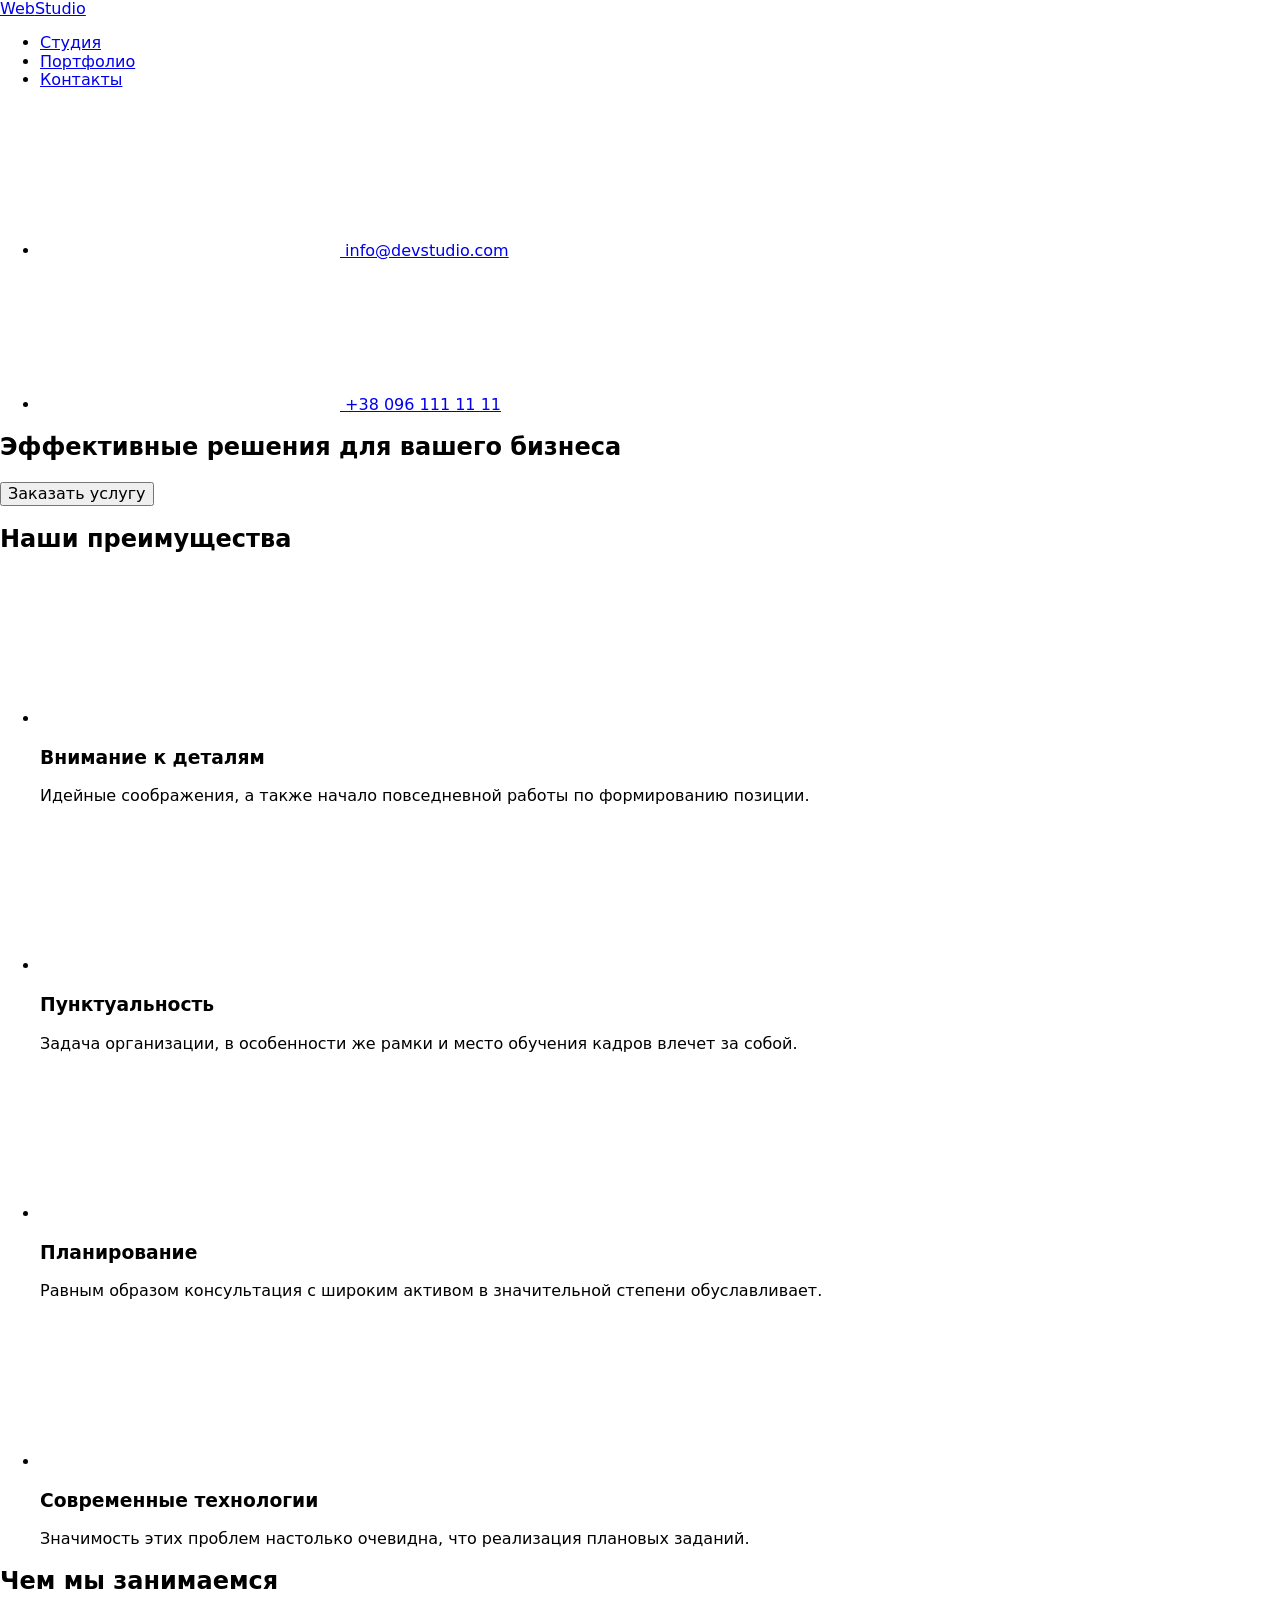
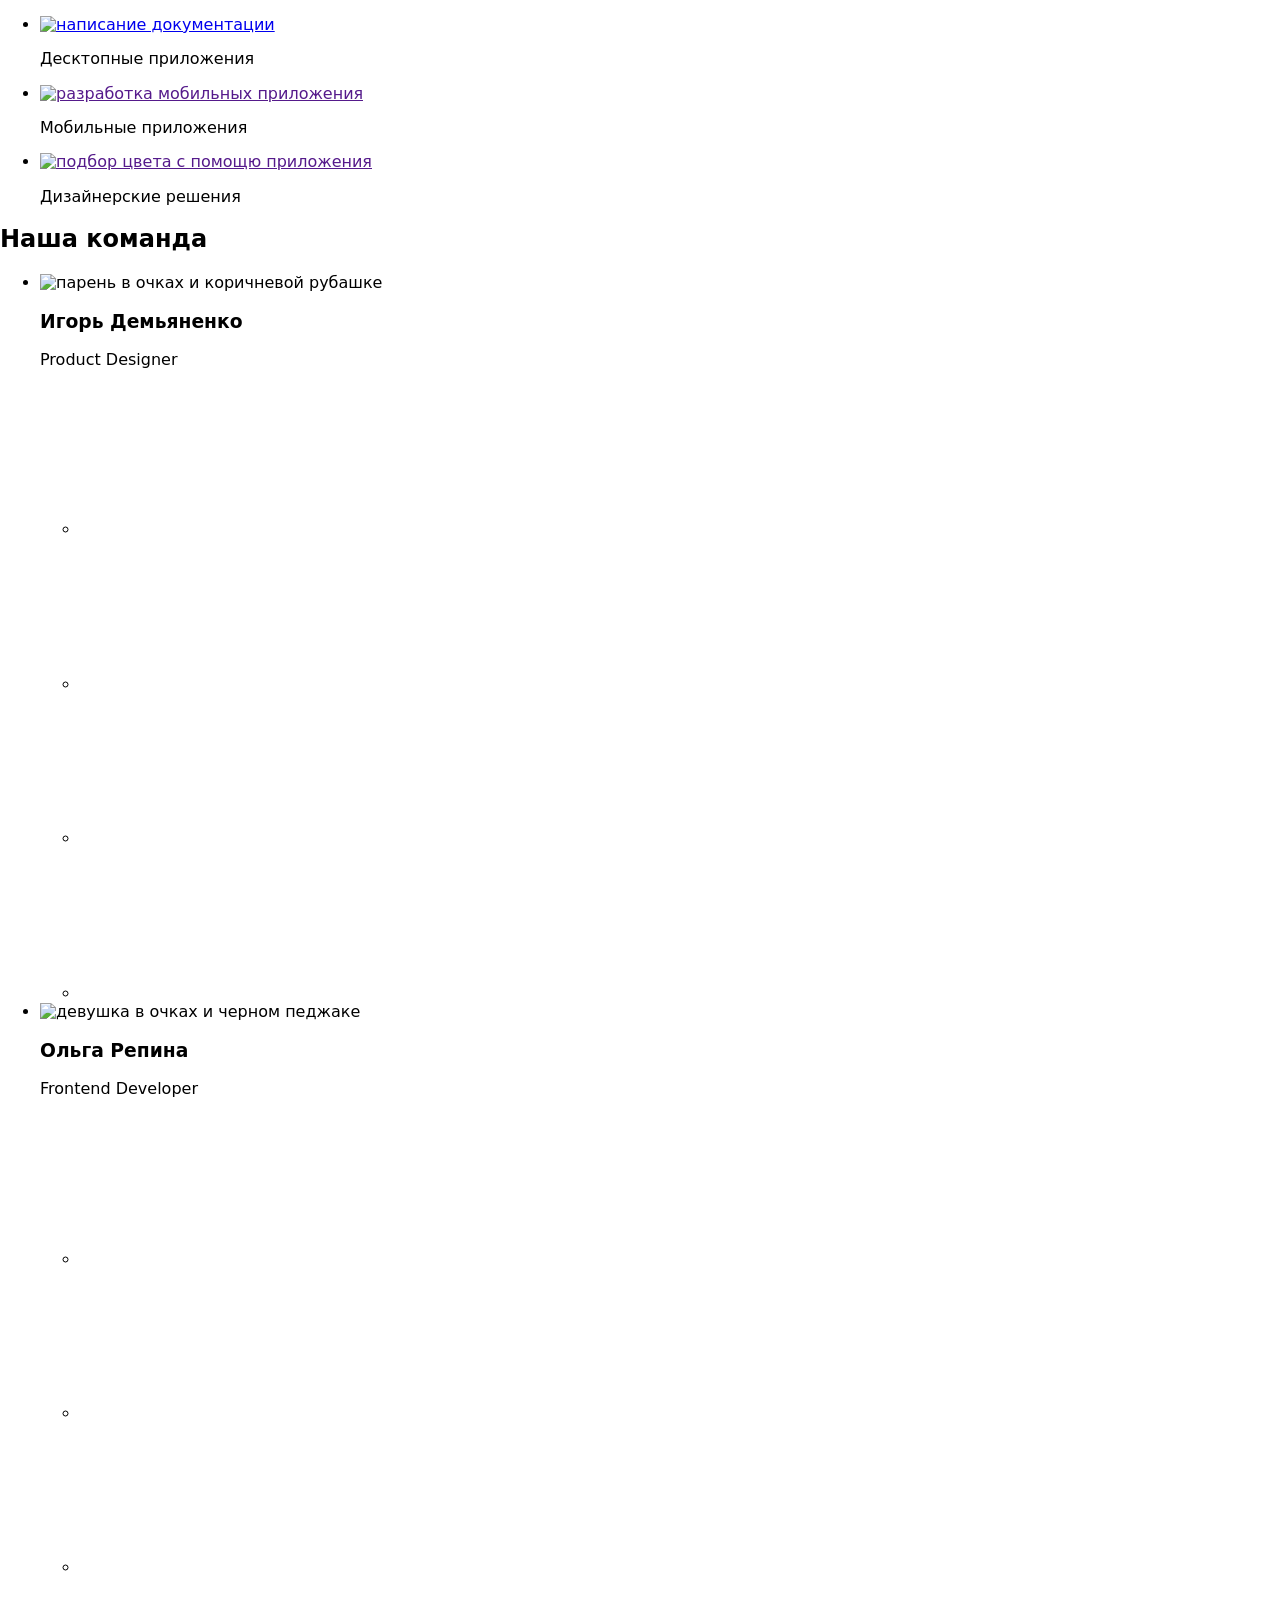
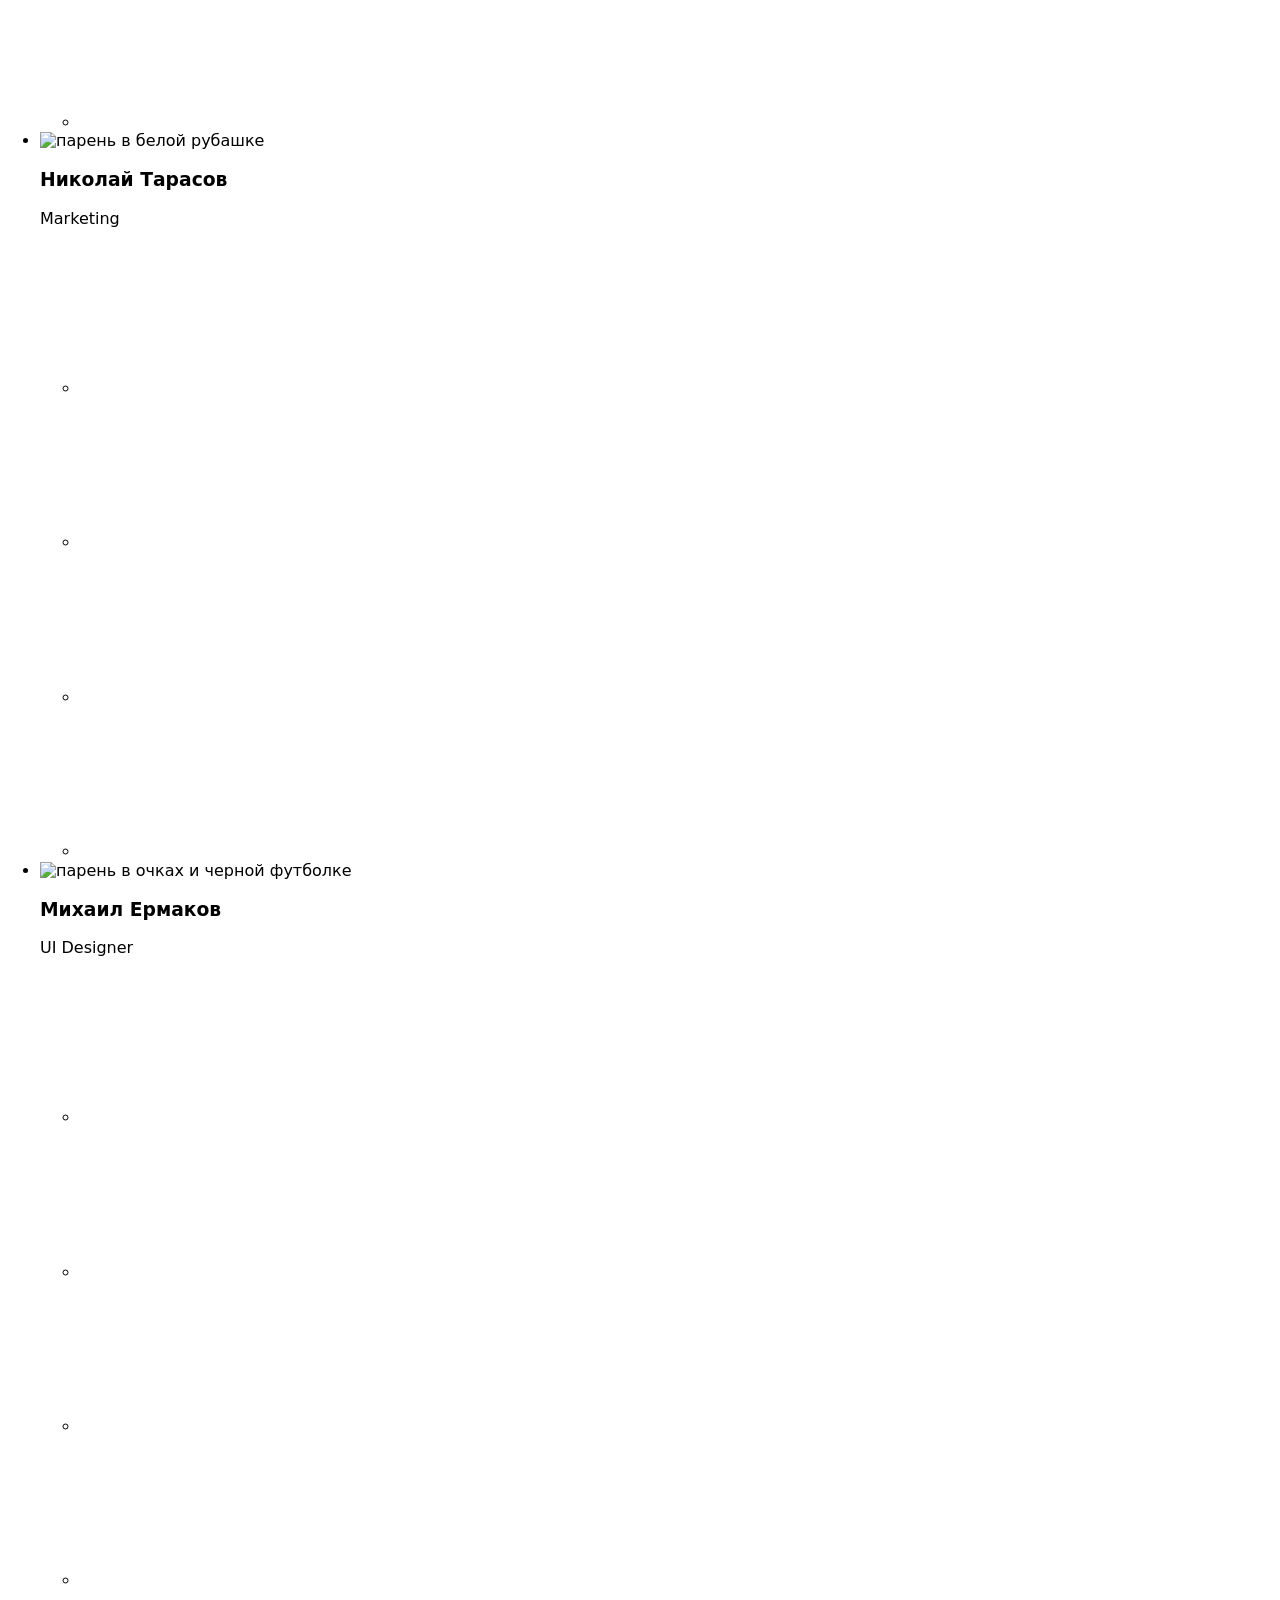
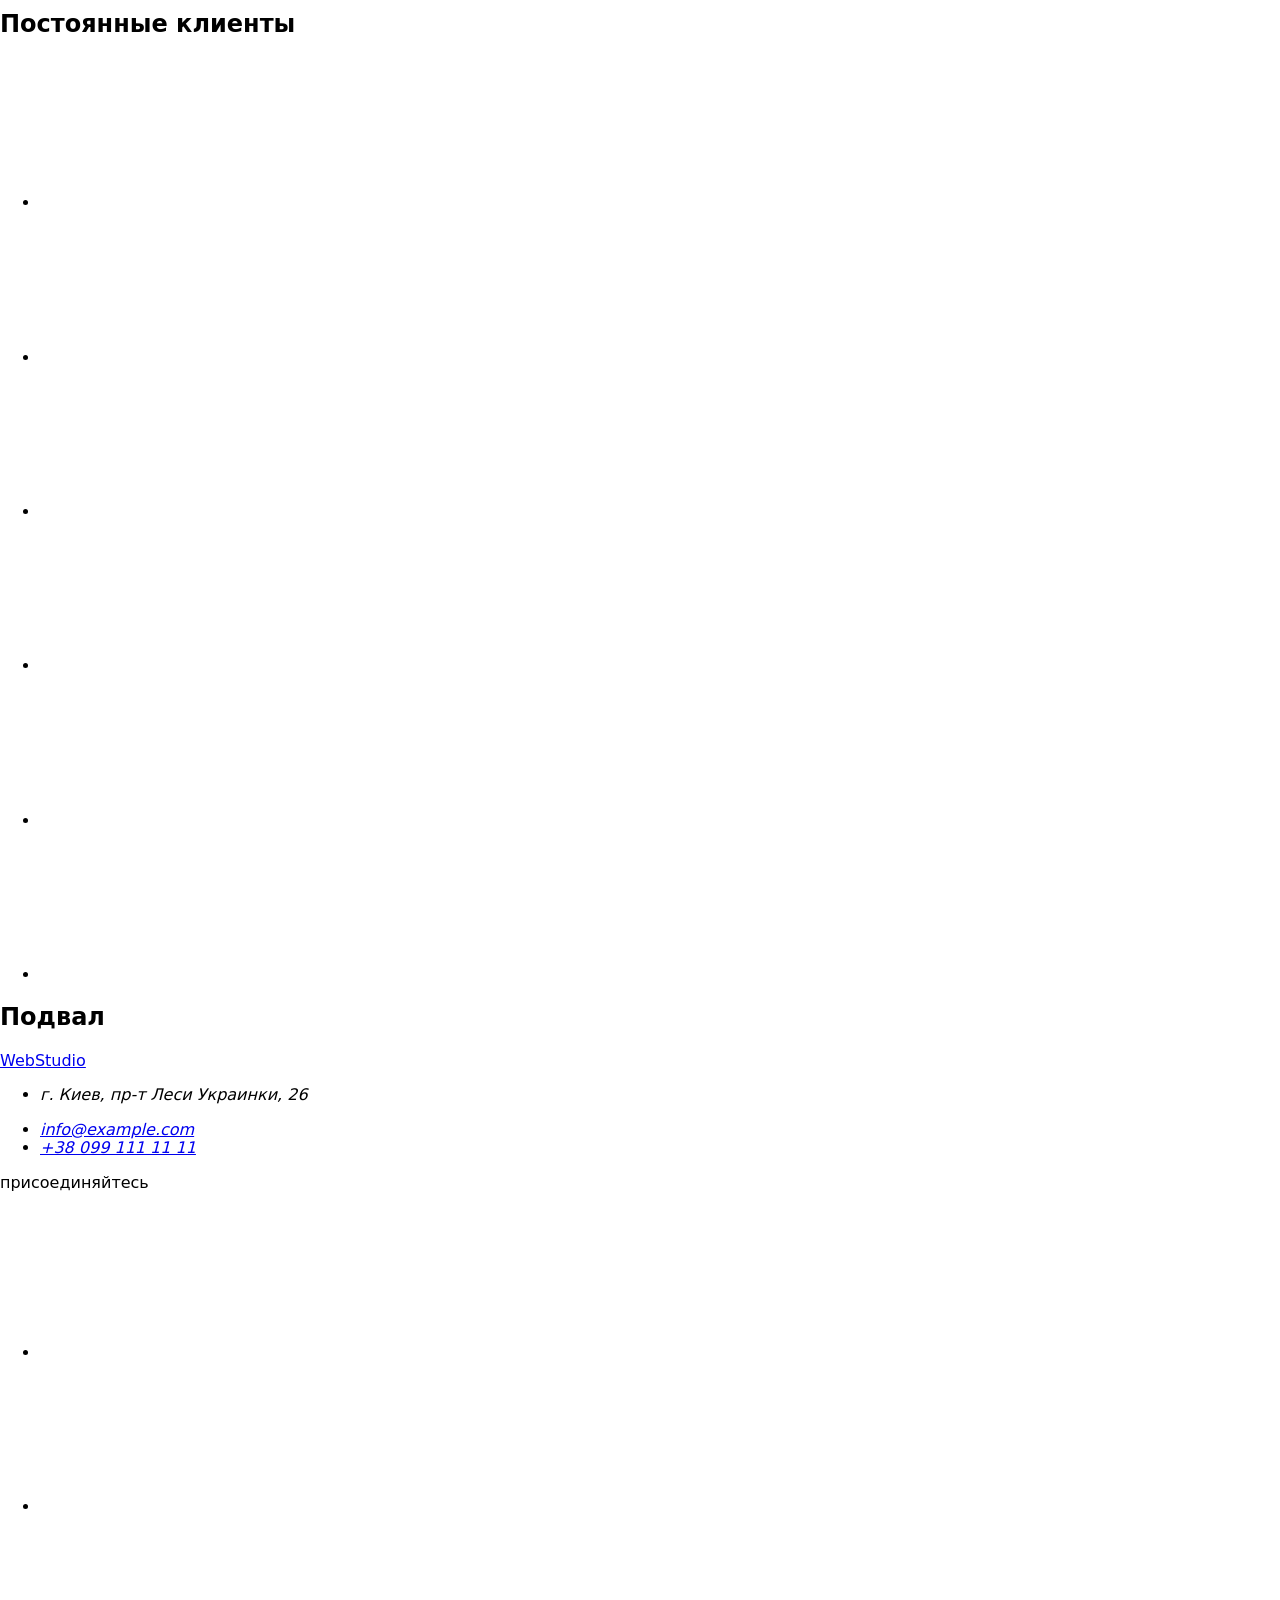
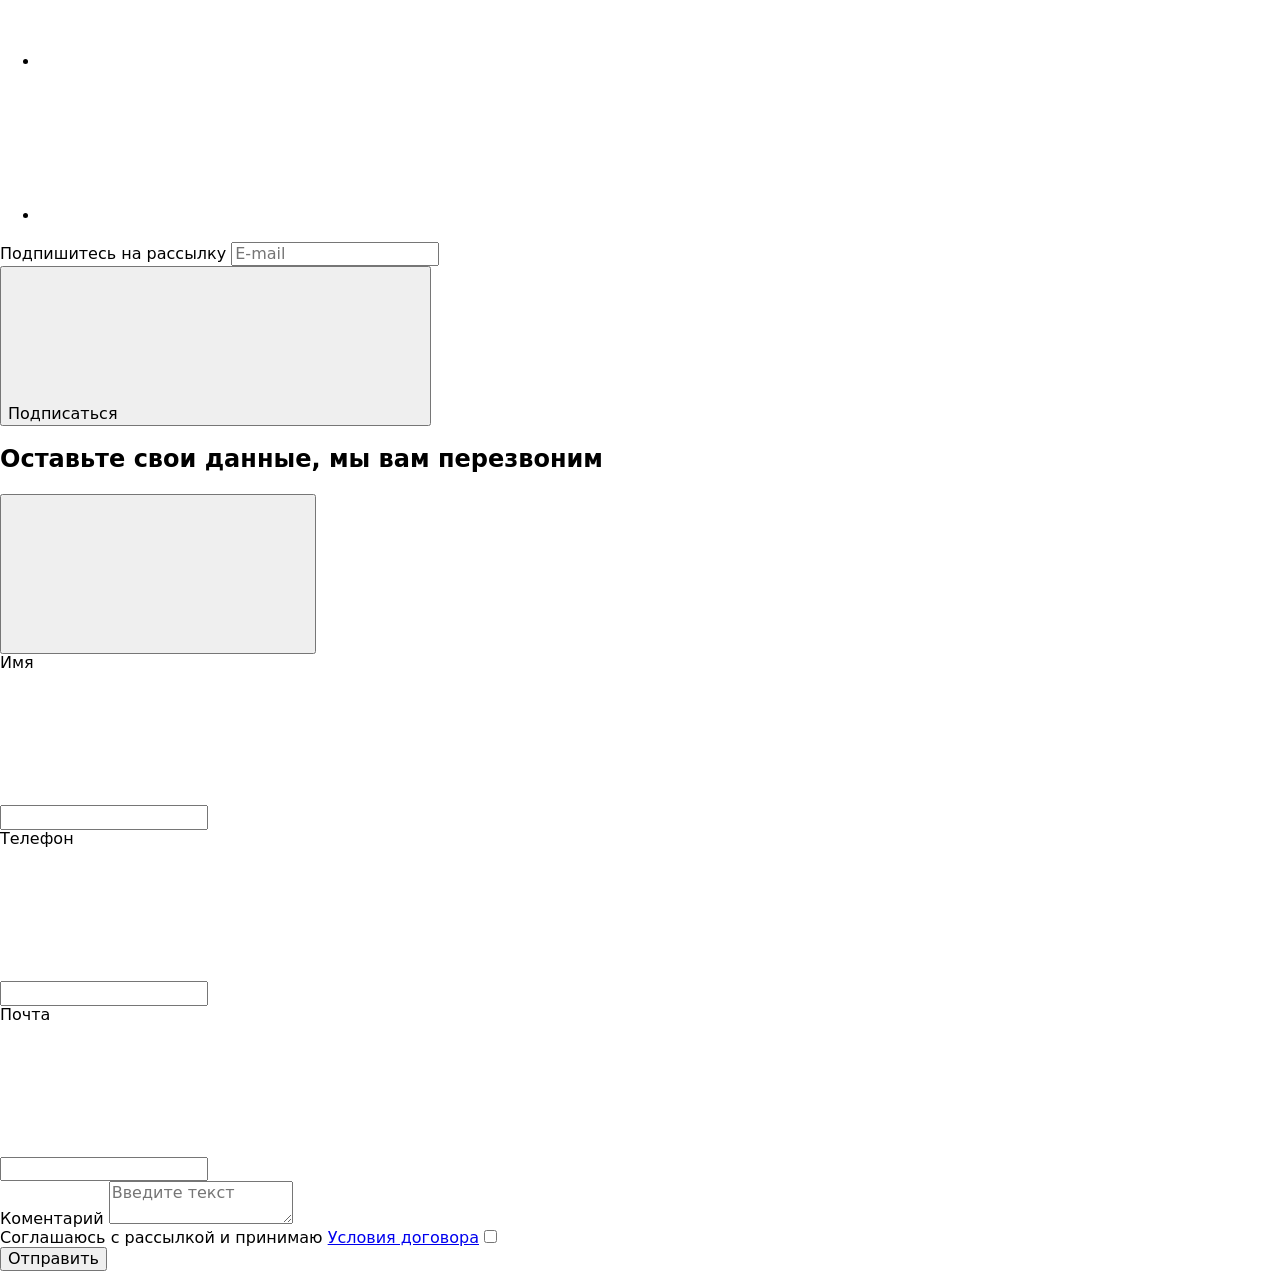
==== index.html @ 48a5f988 "дз 7 js" ====
<!DOCTYPE html>
<html lang="ru">
<head>
    <meta charset="UTF-8">
    <meta name="viewport" content="width=device-width, initial-scale=1.0">
    <title> Студия</title>
    <link rel="preconnect" href="https://fonts.gstatic.com">
    <link href="https://fonts.googleapis.com/css2?family=Raleway:wght@700&family=Roboto:wght@400;500;700;900&display=swap"
        rel="stylesheet">
    <link rel="stylesheet" href="https://cdnjs.cloudflare.com/ajax/libs/modern-normalize/1.0.0/modern-normalize.min.css">
    <link rel="stylesheet" href="./css/main.min.css">

</head>
<body>

    <!--меню главной навигации-->
    <header class="page-header">
        <div class="conteiner">
             <a href="#" class="logo">Web<span class="logo-color">Studio</span> </a>
                <nav>
                    <ul class="site-nav">
                        <li class="item header-link-active"> <a class="header-link header-link-active" href="./index.html " >Студия</a></li>
                        <li class="item"> <a class="header-link" href="./portfolio.html" >Портфолио</a> </li>
                        <li class="item"> <a class="header-link" href="contacts" >Контакты</a></li>
                    </ul>
                </nav>   
            <ul class="header-contacts">
                <li class="header-contacts-item"><a class="header-link header-link-contact " href="mailto:info@devstudio.com">
                                                <svg class="header-contacts-envelope">
                                                    <use class="icon-mail" href="./img/symbol-defs.svg#icon-envelope" ></use>
                                                </svg>                    
                                                info@devstudio.com
                                         </a>
                </li>
                <li class="header-contacts-item"><a class="header-link header-link-contact" href="tel:380961111111">
                                                <svg class="header-contacts-smartphone">
                                                    <use class="header-contacts-icon" href="./img/symbol-defs.svg#icon-smartphone" ></use>
                                                </svg>
                                                +38 096 111 11 11
                                          </a>
                </li>
            </ul>   
        </div>  
    </header>
    
    <!--Контент из секций-->
    <main>
        <!--секция Герой-->
        <section class="hero">
            <div class="hero-overley">                
                <div class="hero-content">
                    <h1 class="hero-text">Эффективные решения для вашего бизнеса</h1>
                    <button type="button" class="hero-button" data-modal-open >Заказать услугу</button>  
                </div>              
            </div>
        </section>
        
        <!--секция преимущества-->
        <section class="advantages">
            <div class="conteiner">
                <h2 class="visually-hidden">Наши преимущества</h2>
                <ul class="advantages-elements">
                    <li class="advantages-element" >
                        <a href="antena">
                            <svg class="advantages-icon">
                                <use href="./img/symbol-defs.svg#icon-antenna"></use>
                            </svg>
                        </a>
                        <h3 class="advantages-name">Внимание к деталям</h3>  
                        <p class="advantages-text">Идейные соображения, а также начало повседневной работы по формированию позиции.</p>   
                    </li>
                    <li class="advantages-element">
                        <a href="clock">
                            <svg class="advantages-icon">
                                <use href="./img/symbol-defs.svg#icon-clock" ></use>
                            </svg>
                        </a>
                        <h3 class="advantages-name">Пунктуальность</h3>  
                        <p class="advantages-text" >Задача организации, в особенности же рамки и место обучения кадров влечет за собой.</p>   
                    </li>
                    <li class="advantages-element">
                        <a href="diagram">
                            <svg class="advantages-icon">
                                <use href="./img/symbol-defs.svg#icon-diagram" ></use>
                            </svg>
                        </a>
                        <h3 class="advantages-name">Планирование</h3>  
                        <p class="advantages-text" >Равным образом консультация с широким активом в значительной степени обуславливает.</p>   
                    </li>
                    <li class="advantages-element">
                        <a href="astronaut">
                            <svg class="advantages-icon">
                                <use href="./img/symbol-defs.svg#icon-astronaut" ></use>
                            </svg>
                        </a>
                        <h3 class="advantages-name">Современные технологии</h3>  
                        <p class="advantages-text" >Значимость этих проблем настолько очевидна, что реализация плановых заданий.</p>   
                    </li>                    
                </ul>
            </div>
        </section>
        
         <!--секция чем мы занимаемся-->
        <section class="product">
            <div class="conteiner">                
                    <h2 class="product-titel">Чем мы занимаемся</h2>
                    <ul class="product-elements">
                        <li class="product-element"> 
                                <a href="#"><img  src="./img/z1.jpg" 
                                                alt="написание документации" 
                                                width="370" 
                                                height="294">
                                </a> 
                                <div class="product-block">
                                    <p class="product-text">Десктопные приложения</p>
                                </div>
                        </li>
                        <li class="product-element">
                                <a href=""><img src="./img/z2.jpg" 
                                                alt="разработка мобильных приложения" 
                                                width="370" 
                                                height="294">
                                </a>
                                <div class="product-block">
                                    <p class="product-text">Мобильные приложения</p>
                                </div>
                        </li>
                        <li class="product-element">
                                <a href=""><img src="./img/z3.jpg" 
                                                alt="подбор цвета с помощю приложения" 
                                                width="370" 
                                                height="294">

                                </a>
                                <div class="product-block">
                                    <p class="product-text">Дизайнерские решения</p>
                                </div>
                        </li>
                    </ul>                
            </div>
        </section>
            
        <!--секция наша команда-->
        <section class="comand">            
            <div class="conteiner ">                
                <h2 class="comand-titel" >Наша команда</h2>
                <ul class="comand-members">
                    <li class="comand-member">                        
                             <img class="comand-photo" src="./img/nk1.jpg" 
                                  alt="парень в очках и коричневой рубашке" 
                                  width="270"
                                  height="260">
                            <div class="comand-date">
                                 <h3 class="comand-name">Игорь Демьяненко</h3>
                                 <p class="comand-position">Product Designer</p>
                          
                                <ul class="social-links">
                                    <li class="social-links-position">
                                        <a class="social-links-image" href="#">
                                            <svg class="social-links-icon">
                                                <use  href="./img/symbol-defs.svg#icon-instagram" ></use>
                                            </svg>
                                        </a>
                                    </li>
                                    <li class="social-links-position">
                                        <a class="social-links-image" href="#">
                                            <svg class="social-links-icon">
                                                <use  href="./img/symbol-defs.svg#icon-twitter" ></use>
                                            </svg>
                                        </a>
                                    </li>

                                    <li class="social-links-position">
                                        <a class="social-links-image" href="#">
                                            <svg class="social-links-icon">
                                                <use  href="./img/symbol-defs.svg#icon-facebook" ></use>
                                            </svg>
                                        </a>
                                    </li>
                                    
                                    <li class="social-links-position">
                                        <a class="social-links-image" href="#">
                                            <svg class="social-links-icon">
                                                <use  href="./img/symbol-defs.svg#icon-linkedin" ></use>
                                            </svg>
                                        </a>
                                    </li>                                    
                                </ul>
                            </div>                
                    </li>
                    <li class="comand-member">                        
                            <img class="comand-photo" src="./img/nk2.jpg" 
                                    alt="девушка в очках и черном педжаке" 
                                    width="270"
                                    height="260">
                            <div class="comand-date">
                                    <h3 class="comand-name">Ольга Репина</h3>
                                    <p class="comand-position">Frontend Developer</p>
                                    <ul class="social-links">
                                        <li class="social-links-position">
                                            <a class="social-links-image" href="#">
                                                <svg class="social-links-icon">
                                                    <use href="./img/symbol-defs.svg#icon-instagram"></use>
                                                </svg>
                                            </a>
                                        </li>
                                        <li class="social-links-position">
                                            <a class="social-links-image" href="#">
                                                <svg class="social-links-icon">
                                                    <use href="./img/symbol-defs.svg#icon-twitter"></use>
                                                </svg>
                                            </a>
                                        </li>
                                    
                                        <li class="social-links-position">
                                            <a class="social-links-image" href="#">
                                                <svg class="social-links-icon">
                                                    <use href="./img/symbol-defs.svg#icon-facebook"></use>
                                                </svg>
                                            </a>
                                        </li>
                                    
                                        <li class="social-links-position">
                                            <a class="social-links-image" href="#">
                                                <svg class="social-links-icon">
                                                    <use href="./img/symbol-defs.svg#icon-linkedin"></use>
                                                </svg>
                                            </a>
                                        </li>
                                    </ul>
                            </div>                        
                    </li>
                    <li class="comand-member">                        
                            <img class="comand-photo" src="./img/nk3.jpg" 
                                 alt="парень в белой рубашке" 
                                 width="270"
                                 height="260">
                             <div class="comand-date">
                                <h3 class="comand-name">Николай Тарасов</h3>
                                <p class="comand-position">Marketing</p>
                                <ul class="social-links">
                                    <li class="social-links-position">
                                        <a class="social-links-image" href="#">
                                            <svg class="social-links-icon">
                                                <use href="./img/symbol-defs.svg#icon-instagram"></use>
                                            </svg>
                                        </a>
                                    </li>
                                    <li class="social-links-position">
                                        <a class="social-links-image" href="#">
                                            <svg class="social-links-icon">
                                                <use href="./img/symbol-defs.svg#icon-twitter"></use>
                                            </svg>
                                        </a>
                                    </li>
                                
                                    <li class="social-links-position">
                                        <a class="social-links-image" href="#">
                                            <svg class="social-links-icon">
                                                <use href="./img/symbol-defs.svg#icon-facebook"></use>
                                            </svg>
                                        </a>
                                    </li>
                                
                                    <li class="social-links-position">
                                        <a class="social-links-image" href="#">
                                            <svg class="social-links-icon">
                                                <use href="./img/symbol-defs.svg#icon-linkedin"></use>
                                            </svg>
                                        </a>
                                    </li>
                                </ul>
                            </div>                        
                    </li>
                    <li class="comand-member">                        
                             <img class="comand-photo" src="./img/nk4.jpg" 
                                alt="парень в очках и черной футболке" 
                                width="270"
                                height="260">
                            <div class="comand-date">
                                <h3 class="comand-name">Михаил Ермаков</h3>
                                <p class="comand-position">UI Designer</p>
                                <ul class="social-links">
                                    <li class="social-links-position">
                                        <a class="social-links-image" href="#">
                                            <svg class="social-links-icon">
                                                <use href="./img/symbol-defs.svg#icon-instagram"></use>
                                            </svg>
                                        </a>
                                    </li>
                                    <li class="social-links-position">
                                        <a class="social-links-image" href="#">
                                            <svg class="social-links-icon">
                                                <use href="./img/symbol-defs.svg#icon-twitter"></use>
                                            </svg>
                                        </a>
                                    </li>
                                
                                    <li class="social-links-position">
                                        <a class="social-links-image" href="#">
                                            <svg class="social-links-icon">
                                                <use href="./img/symbol-defs.svg#icon-facebook"></use>
                                            </svg>
                                        </a>
                                    </li>
                                
                                    <li class="social-links-position">
                                        <a class="social-links-image" href="#">
                                            <svg class="social-links-icon">
                                                <use href="./img/symbol-defs.svg#icon-linkedin"></use>
                                            </svg>
                                        </a>
                                    </li>
                                </ul>
                            </div>                        
                     </li>   
                </ul>                
            </div>                
        </section>

        <!--Постоянные клиенты-->
        <section class="clients">
            <div class="conteiner ">
                <h2 class="clients-titel">Постоянные клиенты</h2>
                <ul class="clients-list">
                    <li class="clients-position" >
                       <a class="clients-element" href="#"> 
                            <svg class="clients-logo">
                                <use href="./img/symbol-defs.svg#icon-logo1"></use>
                            </svg>    
                       </a>
                    </li>
                    <li class="clients-position">
                        <a class="clients-element" href="#"> 
                             <svg class="clients-logo">
                                 <use href="./img/symbol-defs.svg#icon-logo2"></use>
                             </svg>    
                        </a>
                     </li>
                     <li class="clients-position">
                        <a class="clients-element" href="#"> 
                             <svg class="clients-logo">
                                 <use href="./img/symbol-defs.svg#icon-logo3"></use>
                             </svg>    
                        </a>
                     </li>
                     <li class="clients-position">
                        <a class="clients-element" href="#"> 
                             <svg class="clients-logo">
                                 <use href="./img/symbol-defs.svg#icon-logo4"></use>
                             </svg>    
                        </a>
                     </li>
                     <li class="clients-position">
                        <a class="clients-element" href="#"> 
                             <svg class="clients-logo">
                                 <use href="./img/symbol-defs.svg#icon-logo5"></use>
                             </svg>    
                        </a>
                     </li>
                     <li class="clients-position">
                        <a class="clients-element" href=""> 
                             <svg class="clients-logo ">
                                 <use href="./img/symbol-defs.svg#icon-logo6"></use>
                             </svg>    
                        </a>
                     </li>                    
                </ul>
            </div>
        </section>
        
    </main>

    <!--Контактная информация подвал-->
    <footer class="footer">
        <section >
            <div class="conteiner">
                <div class="footer-contacts">
                    <div>
                        <h2 class="visually-hidden">Подвал</h2>
                        <a class="footer-logo" href="#">Web<span class="footer-logo-color">Studio</span> </a>
                        <address> 
                            <ul class="footer-contacts-position">
                                <li class="footer-contacts-element">
                                    <p class="footer-contacts-adress">г. Киев, пр-т Леси Украинки, 26</p>
                                </li>
                                <li class="footer-contacts-element ">
                                    <a class="footer-contacts-style" href="mailto:info@example.com">info@example.com</a>
                                </li>
                                <li class="footer-contacts-element ">
                                    <a class="footer-contacts-style" href="tel:380991111111">+38 099 111 11 11</a>
                                </li>                     
                            </ul>
                        </address>
                    </div>
                    
                    <div class="join">
                        <p class="join-title">присоединяйтесь</p>
                        <ul class="join-list">
                            <li class="join-position">
                                <a class="join-link" href="#">
                                    <svg class="join-icon">
                                        <use  href="./img/symbol-defs.svg#icon-instagram" ></use>
                                    </svg>
                                </a>
                            </li>
                            <li class="join-position">
                                <a class="join-link" href="#">
                                    <svg class="join-icon">
                                        <use  href="./img/symbol-defs.svg#icon-twitter" ></use>
                                    </svg>
                                </a>
                            </li>

                            <li class="join-position">
                                <a class="join-link" href="#">
                                    <svg class="join-icon">
                                        <use  href="./img/symbol-defs.svg#icon-facebook" ></use>
                                    </svg>
                                </a>
                            </li>
                            
                            <li class="join-position">
                                <a class="join-link" href="#">
                                    <svg class="join-icon">
                                        <use  href="./img/symbol-defs.svg#icon-linkedin" ></use>
                                    </svg>
                                </a>
                            </li>                            
                        </ul>                        
                    </div>
                    <form  class="subscribe">
                        <div class="subscribe-form">
                            <label for="footer" class="subscribe-lebel">Подпишитесь на рассылку</label>
                            <input class="subscribe-input" type="email" name="email-form" id="footer" placeholder="E-mail">
                        </div>
                        <button type="submit" class="subscribe-buttom">Подписаться
                            <svg class="subscribe-icon">
                                <use  href="./img/symbol-defs.svg#icon-send" ></use>
                            </svg>
                        </button>
                    </form>
                </div>                
            </div>
        </section>        
    </footer>
<div class="backdrop is-hidden" data-modal>
    <div class="backdrop-modal">
        <h2 class="backdrop-modal-title">Оставьте свои данные, мы вам перезвоним</h2>
        <button class="backdrop-modal-close" data-modal-close>
            <svg class="backdrop-modal-image">
                <use href="./img/symbol-defs.svg#icon-close"></use>
            </svg>
        </button>
        <form autocomplete="on">
            <div class="backdrop-modal-element">
                <label class="backdrop-modal-lebel" for="name-modal">Имя</label>
                <div class="backdrop-modal-img">
                    <input class="backdrop-modal-input" type="name" id="name-modal">
                    <svg class="backdrop-modal-icon">
                        <use href="./img/symbol-defs.svg#icon-person-black" width=18px height=18px></use>
                    </svg>
                </div>

            </div>

            <div class="backdrop-modal-element">
                <label class="backdrop-modal-lebel" for="tel-modal">Телефон</label>
                <div class="backdrop-modal-img">
                    <input class="backdrop-modal-input" type="tel" id="tel-modal">
                    <svg class="backdrop-modal-icon">
                        <use href="./img/symbol-defs.svg#icon-phone-black" width=18px height=18px></use>
                    </svg>
                </div>
            </div>

            <div  class="backdrop-modal-element">
                <label class="backdrop-modal-lebel" for="email-modal">Почта</label>
                <div class="backdrop-modal-img">
                    <input class="backdrop-modal-input" type="email" id="email-modal">
                    <svg class="backdrop-modal-icon">
                        <use href="./img/symbol-defs.svg#icon-email-black" width=18px height=18px></use>
                    </svg>
                </div>
            </div>

            <div class="backdrop-modal-element">
                <label class="backdrop-modal-lebel" for="coment-modal">Коментарий</label>
                <textarea class="backdrop-modal-textarea" name="coment" id="coment-modal" placeholder="Введите текст"></textarea>
            </div>


            <div class="backdrop-checkbox">
                <label class="backdrop-checkbox-position">Соглашаюсь с рассылкой и принимаю
                    <a class="backdrop-checkbox-link" href="#">Условия договора</a>
                    <input class="backdrop-checkbox-hidden" type="checkbox" name="checkbox">
                    <span class="backdrop-checkbox-icon"></span>
                </label>
            </div>


            <button class="backdrop-modal-buttom" type="submit">Отправить</button>

        </form>
    </div>
</div>


    <script src="./js/modal.js"></script>
</body>
</html>
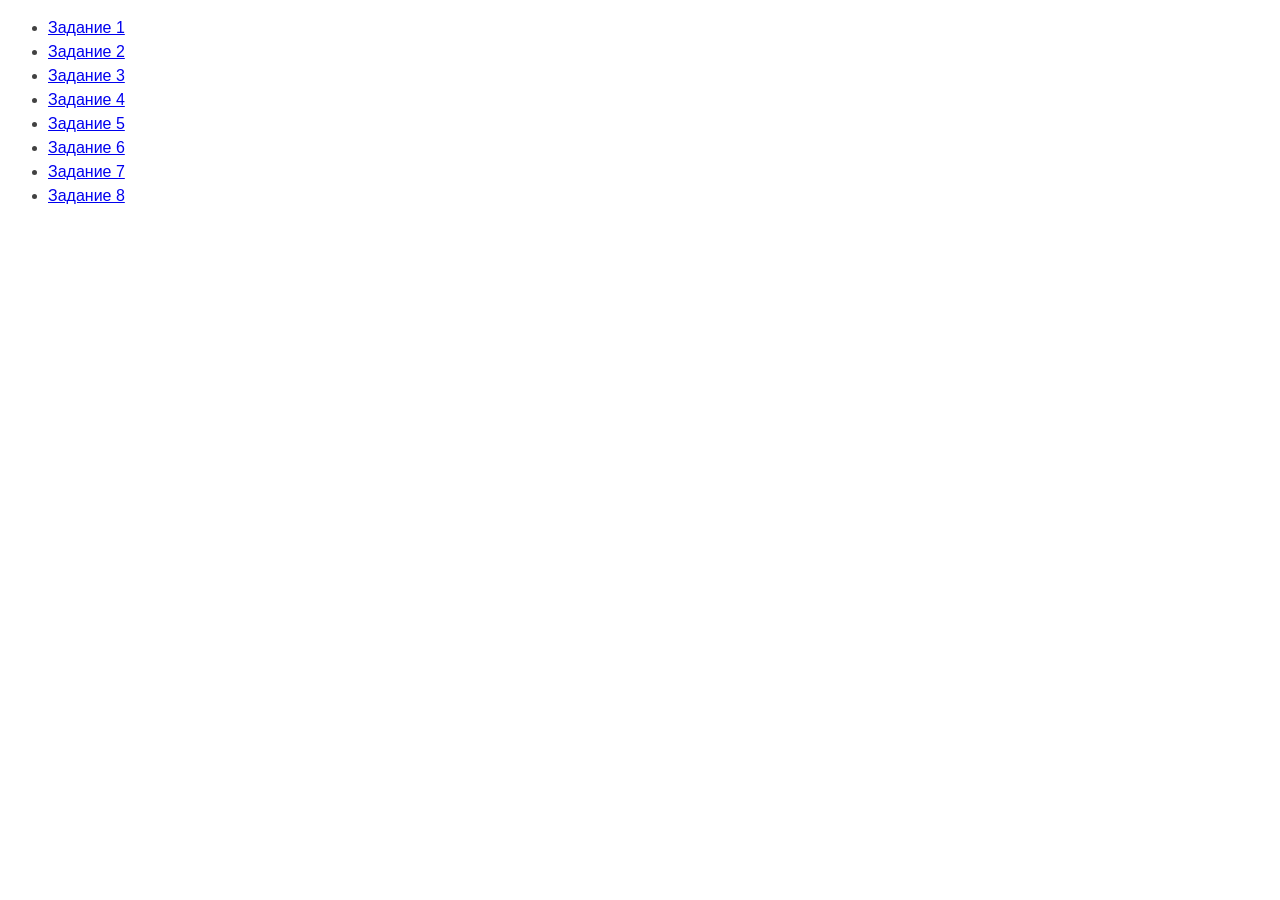
==== commit b94d8520: "перемещяет файлы" ====
--- a/index.html
+++ b/index.html
@@ -1,511 +1,30 @@
 <!DOCTYPE html>
 <html lang="ru">
-<head>
-    <meta charset="UTF-8">
-    <meta name="viewport" content="width=device-width, initial-scale=1.0">
-    <title> Студия</title>
-    <link rel="preconnect" href="https://fonts.gstatic.com">
-    <link href="https://fonts.googleapis.com/css2?family=Raleway:wght@700&family=Roboto:wght@400;500;700;900&display=swap"
-        rel="stylesheet">
-    <link rel="stylesheet" href="https://cdnjs.cloudflare.com/ajax/libs/modern-normalize/1.0.0/modern-normalize.min.css">
-    <link rel="stylesheet" href="./css/main.min.css">
-
-</head>
-<body>
-
-    <!--меню главной навигации-->
-    <header class="page-header">
-        <div class="conteiner">
-             <a href="#" class="logo">Web<span class="logo-color">Studio</span> </a>
-                <nav>
-                    <ul class="site-nav">
-                        <li class="item header-link-active"> <a class="header-link header-link-active" href="./index.html " >Студия</a></li>
-                        <li class="item"> <a class="header-link" href="./portfolio.html" >Портфолио</a> </li>
-                        <li class="item"> <a class="header-link" href="contacts" >Контакты</a></li>
-                    </ul>
-                </nav>   
-            <ul class="header-contacts">
-                <li class="header-contacts-item"><a class="header-link header-link-contact " href="mailto:info@devstudio.com">
-                                                <svg class="header-contacts-envelope">
-                                                    <use class="icon-mail" href="./img/symbol-defs.svg#icon-envelope" ></use>
-                                                </svg>                    
-                                                info@devstudio.com
-                                         </a>
-                </li>
-                <li class="header-contacts-item"><a class="header-link header-link-contact" href="tel:380961111111">
-                                                <svg class="header-contacts-smartphone">
-                                                    <use class="header-contacts-icon" href="./img/symbol-defs.svg#icon-smartphone" ></use>
-                                                </svg>
-                                                +38 096 111 11 11
-                                          </a>
-                </li>
-            </ul>   
-        </div>  
-    </header>
-    
-    <!--Контент из секций-->
-    <main>
-        <!--секция Герой-->
-        <section class="hero">
-            <div class="hero-overley">                
-                <div class="hero-content">
-                    <h1 class="hero-text">Эффективные решения для вашего бизнеса</h1>
-                    <button type="button" class="hero-button" data-modal-open >Заказать услугу</button>  
-                </div>              
-            </div>
-        </section>
-        
-        <!--секция преимущества-->
-        <section class="advantages">
-            <div class="conteiner">
-                <h2 class="visually-hidden">Наши преимущества</h2>
-                <ul class="advantages-elements">
-                    <li class="advantages-element" >
-                        <a href="antena">
-                            <svg class="advantages-icon">
-                                <use href="./img/symbol-defs.svg#icon-antenna"></use>
-                            </svg>
-                        </a>
-                        <h3 class="advantages-name">Внимание к деталям</h3>  
-                        <p class="advantages-text">Идейные соображения, а также начало повседневной работы по формированию позиции.</p>   
-                    </li>
-                    <li class="advantages-element">
-                        <a href="clock">
-                            <svg class="advantages-icon">
-                                <use href="./img/symbol-defs.svg#icon-clock" ></use>
-                            </svg>
-                        </a>
-                        <h3 class="advantages-name">Пунктуальность</h3>  
-                        <p class="advantages-text" >Задача организации, в особенности же рамки и место обучения кадров влечет за собой.</p>   
-                    </li>
-                    <li class="advantages-element">
-                        <a href="diagram">
-                            <svg class="advantages-icon">
-                                <use href="./img/symbol-defs.svg#icon-diagram" ></use>
-                            </svg>
-                        </a>
-                        <h3 class="advantages-name">Планирование</h3>  
-                        <p class="advantages-text" >Равным образом консультация с широким активом в значительной степени обуславливает.</p>   
-                    </li>
-                    <li class="advantages-element">
-                        <a href="astronaut">
-                            <svg class="advantages-icon">
-                                <use href="./img/symbol-defs.svg#icon-astronaut" ></use>
-                            </svg>
-                        </a>
-                        <h3 class="advantages-name">Современные технологии</h3>  
-                        <p class="advantages-text" >Значимость этих проблем настолько очевидна, что реализация плановых заданий.</p>   
-                    </li>                    
-                </ul>
-            </div>
-        </section>
-        
-         <!--секция чем мы занимаемся-->
-        <section class="product">
-            <div class="conteiner">                
-                    <h2 class="product-titel">Чем мы занимаемся</h2>
-                    <ul class="product-elements">
-                        <li class="product-element"> 
-                                <a href="#"><img  src="./img/z1.jpg" 
-                                                alt="написание документации" 
-                                                width="370" 
-                                                height="294">
-                                </a> 
-                                <div class="product-block">
-                                    <p class="product-text">Десктопные приложения</p>
-                                </div>
-                        </li>
-                        <li class="product-element">
-                                <a href=""><img src="./img/z2.jpg" 
-                                                alt="разработка мобильных приложения" 
-                                                width="370" 
-                                                height="294">
-                                </a>
-                                <div class="product-block">
-                                    <p class="product-text">Мобильные приложения</p>
-                                </div>
-                        </li>
-                        <li class="product-element">
-                                <a href=""><img src="./img/z3.jpg" 
-                                                alt="подбор цвета с помощю приложения" 
-                                                width="370" 
-                                                height="294">
-
-                                </a>
-                                <div class="product-block">
-                                    <p class="product-text">Дизайнерские решения</p>
-                                </div>
-                        </li>
-                    </ul>                
-            </div>
-        </section>
-            
-        <!--секция наша команда-->
-        <section class="comand">            
-            <div class="conteiner ">                
-                <h2 class="comand-titel" >Наша команда</h2>
-                <ul class="comand-members">
-                    <li class="comand-member">                        
-                             <img class="comand-photo" src="./img/nk1.jpg" 
-                                  alt="парень в очках и коричневой рубашке" 
-                                  width="270"
-                                  height="260">
-                            <div class="comand-date">
-                                 <h3 class="comand-name">Игорь Демьяненко</h3>
-                                 <p class="comand-position">Product Designer</p>
-                          
-                                <ul class="social-links">
-                                    <li class="social-links-position">
-                                        <a class="social-links-image" href="#">
-                                            <svg class="social-links-icon">
-                                                <use  href="./img/symbol-defs.svg#icon-instagram" ></use>
-                                            </svg>
-                                        </a>
-                                    </li>
-                                    <li class="social-links-position">
-                                        <a class="social-links-image" href="#">
-                                            <svg class="social-links-icon">
-                                                <use  href="./img/symbol-defs.svg#icon-twitter" ></use>
-                                            </svg>
-                                        </a>
-                                    </li>
-
-                                    <li class="social-links-position">
-                                        <a class="social-links-image" href="#">
-                                            <svg class="social-links-icon">
-                                                <use  href="./img/symbol-defs.svg#icon-facebook" ></use>
-                                            </svg>
-                                        </a>
-                                    </li>
-                                    
-                                    <li class="social-links-position">
-                                        <a class="social-links-image" href="#">
-                                            <svg class="social-links-icon">
-                                                <use  href="./img/symbol-defs.svg#icon-linkedin" ></use>
-                                            </svg>
-                                        </a>
-                                    </li>                                    
-                                </ul>
-                            </div>                
-                    </li>
-                    <li class="comand-member">                        
-                            <img class="comand-photo" src="./img/nk2.jpg" 
-                                    alt="девушка в очках и черном педжаке" 
-                                    width="270"
-                                    height="260">
-                            <div class="comand-date">
-                                    <h3 class="comand-name">Ольга Репина</h3>
-                                    <p class="comand-position">Frontend Developer</p>
-                                    <ul class="social-links">
-                                        <li class="social-links-position">
-                                            <a class="social-links-image" href="#">
-                                                <svg class="social-links-icon">
-                                                    <use href="./img/symbol-defs.svg#icon-instagram"></use>
-                                                </svg>
-                                            </a>
-                                        </li>
-                                        <li class="social-links-position">
-                                            <a class="social-links-image" href="#">
-                                                <svg class="social-links-icon">
-                                                    <use href="./img/symbol-defs.svg#icon-twitter"></use>
-                                                </svg>
-                                            </a>
-                                        </li>
-                                    
-                                        <li class="social-links-position">
-                                            <a class="social-links-image" href="#">
-                                                <svg class="social-links-icon">
-                                                    <use href="./img/symbol-defs.svg#icon-facebook"></use>
-                                                </svg>
-                                            </a>
-                                        </li>
-                                    
-                                        <li class="social-links-position">
-                                            <a class="social-links-image" href="#">
-                                                <svg class="social-links-icon">
-                                                    <use href="./img/symbol-defs.svg#icon-linkedin"></use>
-                                                </svg>
-                                            </a>
-                                        </li>
-                                    </ul>
-                            </div>                        
-                    </li>
-                    <li class="comand-member">                        
-                            <img class="comand-photo" src="./img/nk3.jpg" 
-                                 alt="парень в белой рубашке" 
-                                 width="270"
-                                 height="260">
-                             <div class="comand-date">
-                                <h3 class="comand-name">Николай Тарасов</h3>
-                                <p class="comand-position">Marketing</p>
-                                <ul class="social-links">
-                                    <li class="social-links-position">
-                                        <a class="social-links-image" href="#">
-                                            <svg class="social-links-icon">
-                                                <use href="./img/symbol-defs.svg#icon-instagram"></use>
-                                            </svg>
-                                        </a>
-                                    </li>
-                                    <li class="social-links-position">
-                                        <a class="social-links-image" href="#">
-                                            <svg class="social-links-icon">
-                                                <use href="./img/symbol-defs.svg#icon-twitter"></use>
-                                            </svg>
-                                        </a>
-                                    </li>
-                                
-                                    <li class="social-links-position">
-                                        <a class="social-links-image" href="#">
-                                            <svg class="social-links-icon">
-                                                <use href="./img/symbol-defs.svg#icon-facebook"></use>
-                                            </svg>
-                                        </a>
-                                    </li>
-                                
-                                    <li class="social-links-position">
-                                        <a class="social-links-image" href="#">
-                                            <svg class="social-links-icon">
-                                                <use href="./img/symbol-defs.svg#icon-linkedin"></use>
-                                            </svg>
-                                        </a>
-                                    </li>
-                                </ul>
-                            </div>                        
-                    </li>
-                    <li class="comand-member">                        
-                             <img class="comand-photo" src="./img/nk4.jpg" 
-                                alt="парень в очках и черной футболке" 
-                                width="270"
-                                height="260">
-                            <div class="comand-date">
-                                <h3 class="comand-name">Михаил Ермаков</h3>
-                                <p class="comand-position">UI Designer</p>
-                                <ul class="social-links">
-                                    <li class="social-links-position">
-                                        <a class="social-links-image" href="#">
-                                            <svg class="social-links-icon">
-                                                <use href="./img/symbol-defs.svg#icon-instagram"></use>
-                                            </svg>
-                                        </a>
-                                    </li>
-                                    <li class="social-links-position">
-                                        <a class="social-links-image" href="#">
-                                            <svg class="social-links-icon">
-                                                <use href="./img/symbol-defs.svg#icon-twitter"></use>
-                                            </svg>
-                                        </a>
-                                    </li>
-                                
-                                    <li class="social-links-position">
-                                        <a class="social-links-image" href="#">
-                                            <svg class="social-links-icon">
-                                                <use href="./img/symbol-defs.svg#icon-facebook"></use>
-                                            </svg>
-                                        </a>
-                                    </li>
-                                
-                                    <li class="social-links-position">
-                                        <a class="social-links-image" href="#">
-                                            <svg class="social-links-icon">
-                                                <use href="./img/symbol-defs.svg#icon-linkedin"></use>
-                                            </svg>
-                                        </a>
-                                    </li>
-                                </ul>
-                            </div>                        
-                     </li>   
-                </ul>                
-            </div>                
-        </section>
-
-        <!--Постоянные клиенты-->
-        <section class="clients">
-            <div class="conteiner ">
-                <h2 class="clients-titel">Постоянные клиенты</h2>
-                <ul class="clients-list">
-                    <li class="clients-position" >
-                       <a class="clients-element" href="#"> 
-                            <svg class="clients-logo">
-                                <use href="./img/symbol-defs.svg#icon-logo1"></use>
-                            </svg>    
-                       </a>
-                    </li>
-                    <li class="clients-position">
-                        <a class="clients-element" href="#"> 
-                             <svg class="clients-logo">
-                                 <use href="./img/symbol-defs.svg#icon-logo2"></use>
-                             </svg>    
-                        </a>
-                     </li>
-                     <li class="clients-position">
-                        <a class="clients-element" href="#"> 
-                             <svg class="clients-logo">
-                                 <use href="./img/symbol-defs.svg#icon-logo3"></use>
-                             </svg>    
-                        </a>
-                     </li>
-                     <li class="clients-position">
-                        <a class="clients-element" href="#"> 
-                             <svg class="clients-logo">
-                                 <use href="./img/symbol-defs.svg#icon-logo4"></use>
-                             </svg>    
-                        </a>
-                     </li>
-                     <li class="clients-position">
-                        <a class="clients-element" href="#"> 
-                             <svg class="clients-logo">
-                                 <use href="./img/symbol-defs.svg#icon-logo5"></use>
-                             </svg>    
-                        </a>
-                     </li>
-                     <li class="clients-position">
-                        <a class="clients-element" href=""> 
-                             <svg class="clients-logo ">
-                                 <use href="./img/symbol-defs.svg#icon-logo6"></use>
-                             </svg>    
-                        </a>
-                     </li>                    
-                </ul>
-            </div>
-        </section>
-        
-    </main>
-
-    <!--Контактная информация подвал-->
-    <footer class="footer">
-        <section >
-            <div class="conteiner">
-                <div class="footer-contacts">
-                    <div>
-                        <h2 class="visually-hidden">Подвал</h2>
-                        <a class="footer-logo" href="#">Web<span class="footer-logo-color">Studio</span> </a>
-                        <address> 
-                            <ul class="footer-contacts-position">
-                                <li class="footer-contacts-element">
-                                    <p class="footer-contacts-adress">г. Киев, пр-т Леси Украинки, 26</p>
-                                </li>
-                                <li class="footer-contacts-element ">
-                                    <a class="footer-contacts-style" href="mailto:info@example.com">info@example.com</a>
-                                </li>
-                                <li class="footer-contacts-element ">
-                                    <a class="footer-contacts-style" href="tel:380991111111">+38 099 111 11 11</a>
-                                </li>                     
-                            </ul>
-                        </address>
-                    </div>
-                    
-                    <div class="join">
-                        <p class="join-title">присоединяйтесь</p>
-                        <ul class="join-list">
-                            <li class="join-position">
-                                <a class="join-link" href="#">
-                                    <svg class="join-icon">
-                                        <use  href="./img/symbol-defs.svg#icon-instagram" ></use>
-                                    </svg>
-                                </a>
-                            </li>
-                            <li class="join-position">
-                                <a class="join-link" href="#">
-                                    <svg class="join-icon">
-                                        <use  href="./img/symbol-defs.svg#icon-twitter" ></use>
-                                    </svg>
-                                </a>
-                            </li>
-
-                            <li class="join-position">
-                                <a class="join-link" href="#">
-                                    <svg class="join-icon">
-                                        <use  href="./img/symbol-defs.svg#icon-facebook" ></use>
-                                    </svg>
-                                </a>
-                            </li>
-                            
-                            <li class="join-position">
-                                <a class="join-link" href="#">
-                                    <svg class="join-icon">
-                                        <use  href="./img/symbol-defs.svg#icon-linkedin" ></use>
-                                    </svg>
-                                </a>
-                            </li>                            
-                        </ul>                        
-                    </div>
-                    <form  class="subscribe">
-                        <div class="subscribe-form">
-                            <label for="footer" class="subscribe-lebel">Подпишитесь на рассылку</label>
-                            <input class="subscribe-input" type="email" name="email-form" id="footer" placeholder="E-mail">
-                        </div>
-                        <button type="submit" class="subscribe-buttom">Подписаться
-                            <svg class="subscribe-icon">
-                                <use  href="./img/symbol-defs.svg#icon-send" ></use>
-                            </svg>
-                        </button>
-                    </form>
-                </div>                
-            </div>
-        </section>        
-    </footer>
-<div class="backdrop is-hidden" data-modal>
-    <div class="backdrop-modal">
-        <h2 class="backdrop-modal-title">Оставьте свои данные, мы вам перезвоним</h2>
-        <button class="backdrop-modal-close" data-modal-close>
-            <svg class="backdrop-modal-image">
-                <use href="./img/symbol-defs.svg#icon-close"></use>
-            </svg>
-        </button>
-        <form autocomplete="on">
-            <div class="backdrop-modal-element">
-                <label class="backdrop-modal-lebel" for="name-modal">Имя</label>
-                <div class="backdrop-modal-img">
-                    <input class="backdrop-modal-input" type="name" id="name-modal">
-                    <svg class="backdrop-modal-icon">
-                        <use href="./img/symbol-defs.svg#icon-person-black" width=18px height=18px></use>
-                    </svg>
-                </div>
-
-            </div>
-
-            <div class="backdrop-modal-element">
-                <label class="backdrop-modal-lebel" for="tel-modal">Телефон</label>
-                <div class="backdrop-modal-img">
-                    <input class="backdrop-modal-input" type="tel" id="tel-modal">
-                    <svg class="backdrop-modal-icon">
-                        <use href="./img/symbol-defs.svg#icon-phone-black" width=18px height=18px></use>
-                    </svg>
-                </div>
-            </div>
-
-            <div  class="backdrop-modal-element">
-                <label class="backdrop-modal-lebel" for="email-modal">Почта</label>
-                <div class="backdrop-modal-img">
-                    <input class="backdrop-modal-input" type="email" id="email-modal">
-                    <svg class="backdrop-modal-icon">
-                        <use href="./img/symbol-defs.svg#icon-email-black" width=18px height=18px></use>
-                    </svg>
-                </div>
-            </div>
-
-            <div class="backdrop-modal-element">
-                <label class="backdrop-modal-lebel" for="coment-modal">Коментарий</label>
-                <textarea class="backdrop-modal-textarea" name="coment" id="coment-modal" placeholder="Введите текст"></textarea>
-            </div>
-
-
-            <div class="backdrop-checkbox">
-                <label class="backdrop-checkbox-position">Соглашаюсь с рассылкой и принимаю
-                    <a class="backdrop-checkbox-link" href="#">Условия договора</a>
-                    <input class="backdrop-checkbox-hidden" type="checkbox" name="checkbox">
-                    <span class="backdrop-checkbox-icon"></span>
-                </label>
-            </div>
-
-
-            <button class="backdrop-modal-buttom" type="submit">Отправить</button>
-
-        </form>
-    </div>
-</div>
-
-
-    <script src="./js/modal.js"></script>
-</body>
-</html>+  <head>
+    <meta charset="UTF-8" />
+    <meta http-equiv="X-UA-Compatible" content="IE=edge" />
+    <meta name="viewport" content="width=device-width, initial-scale=1.0" />
+    <title>Страница навигации</title>
+    <style>
+      body {
+        font-family: -apple-system, BlinkMacSystemFont, 'Segoe UI', Roboto,
+          Oxygen, Ubuntu, Cantarell, 'Open Sans', 'Helvetica Neue', sans-serif;
+        background-color: #fff;
+        color: #424242;
+        line-height: 1.5;
+      }
+    </style>
+  </head>
+  <body>
+    <ul>
+      <li><a href="task-01.html">Задание 1</a></li>
+      <li><a href="task-02.html">Задание 2</a></li>
+      <li><a href="task-03.html">Задание 3</a></li>
+      <li><a href="task-04.html">Задание 4</a></li>
+      <li><a href="task-05.html">Задание 5</a></li>
+      <li><a href="task-06.html">Задание 6</a></li>
+      <li><a href="task-07.html">Задание 7</a></li>
+      <li><a href="task-08.html">Задание 8</a></li>
+    </ul>
+  </body>
+</html>
